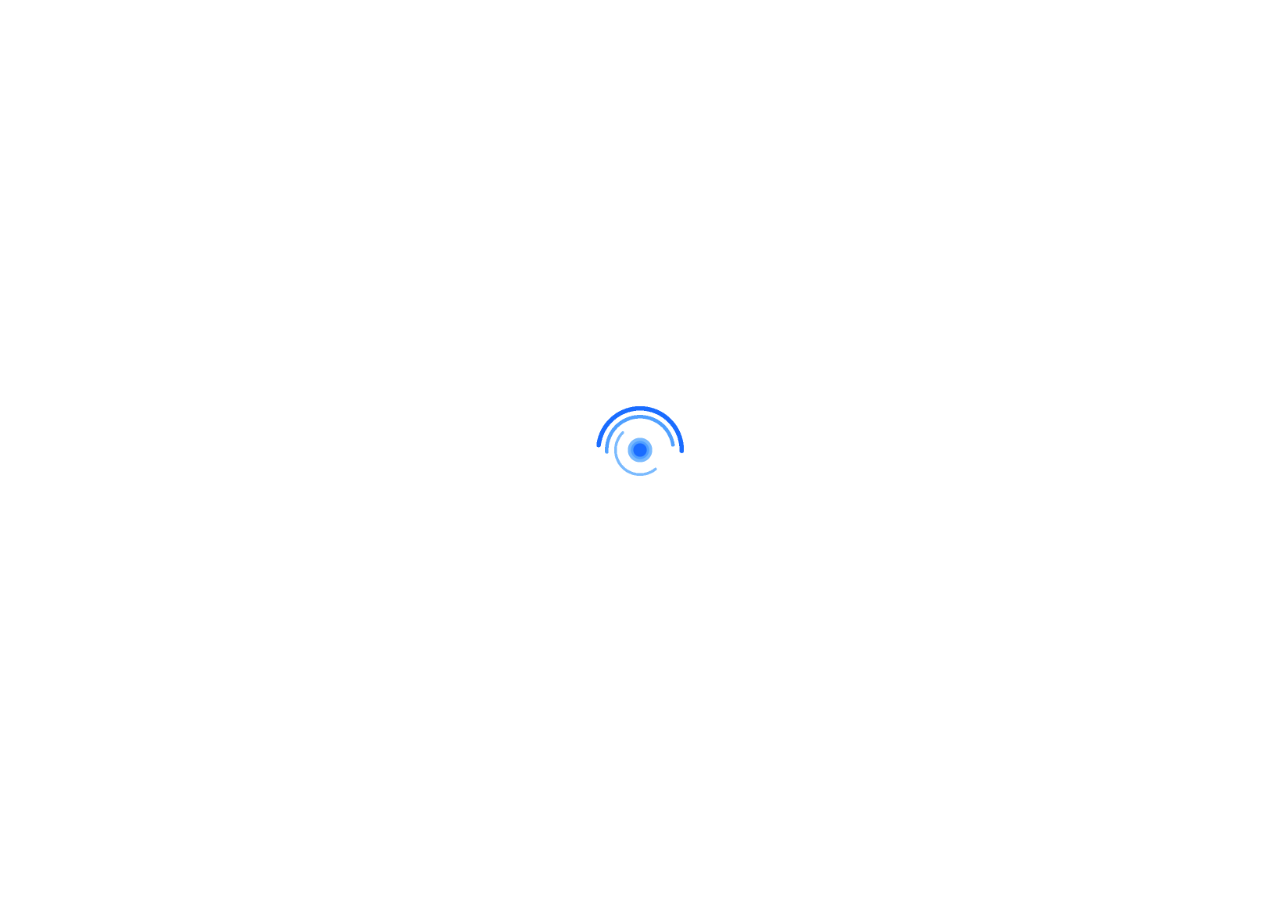
==== index.html @ dd83744b "Update index.html" ====
<!DOCTYPE html>
<html lang="id">
<head>
    <meta charset="UTF-8">
    <meta name="viewport" content="width=device-width, initial-scale=1.0">
    <title>Hitung Harga Permohonan Listrik</title>
    <link rel="stylesheet" href="https://stackpath.bootstrapcdn.com/bootstrap/4.5.2/css/bootstrap.min.css">
    <link rel="stylesheet" href="https://cdnjs.cloudflare.com/ajax/libs/font-awesome/6.0.0-beta3/css/all.min.css">
    <link href="https://fonts.googleapis.com/css2?family=Montserrat:wght@400;700&display=swap" rel="stylesheet">
    <link rel="stylesheet" href="style/style.css">
</head>
<body>
    <div class="container-fluid">
        <div class="dropdown position-absolute top-0 end-0 p-3">
            <button class="btn btn-primary dropdown-toggle" type="button" id="dropdownMenuButton" data-bs-toggle="dropdown" aria-expanded="false">
                Menu
            </button>
            <ul class="dropdown-menu" aria-labelledby="dropdownMenuButton">
                <li><a class="dropdown-item" href="#">Home</a></li>
                <li><a class="dropdown-item" href="aboutus.html">About Us</a></li>
            </ul>
        </div>
    </div>      
<div class="position-fixed" style="top: -80px; left: 0; margin: 0;  width: 0; z-index: 0;">
    <img src="logo/logo1.png" alt="Logo" style="width: 300px; display: block; margin: 0;  border: none;">
</div>
    <div class="container d-flex justify-content-center align-items-center" style="flex-grow: 1;">
        <div class="card p-4 shadow-lg" style="width: 100%; max-width: 600px;">
            <h2 class="card-title text-center">Hitung Harga Permohonan Listrik</h2>
            <!-- Tombol untuk Pasang Baru dan Perubahan Daya -->
            <div class="card mb-3">
            <div class="card-body text-center">
    <h5 class="card-title">Pilih Jenis Permohonan</h5>
    <div class="d-flex justify-content-center mb-3">
        <button type="button" class="btn btn-primary" data-toggle="modal" data-target="#modalPasangBaru">
            <i class="fas fa-plug"></i> Pasang Baru
        </button>
    </div>
    <div class="d-flex justify-content-center">
        <button type="button" class="btn btn-secondary" data-toggle="modal" data-target="#modalPerubahanDaya">
            <i class="fas fa-bolt"></i> Perubahan Daya
        </button>
    </div>
</div>
            </div>
        </div>
    </div>
    <!-- Modal Pasang Baru -->
    <div class="modal fade" id="modalPasangBaru" tabindex="-1" role="dialog" aria-labelledby="modalPasangBaruLabel" aria-hidden="true">
        <div class="modal-dialog" role="document">
            <div class="modal-content">
                <div class="modal-header">
                    <h5 class="modal-title" id="modalPasangBaruLabel">Pasang Baru</h5>
                    <button type="button" class="close" data-dismiss="modal" aria-label="Close">
                        <span aria-hidden="true">&times;</span>
                    </button>
                </div>
                <div class="modal-body">
                    <form id="formPasangBaru">
                        <div class="form-group">
                            <label for="dayaPasangBaru">Daya (VA):</label>
                            <select name="daya" id="dayaPasangBaru" class="form-control" required>
                                <option value="">Pilih Daya</option>
                                <option value="450">450 VA</option>
                                <option value="900">900 VA</option>
                                <option value="1300">1.300 VA</option>
                                <option value="2200">2.200 VA</option>
                                <option value="3500">3.500 VA</option>
                                <option value="4400">4.400 VA</option>
                                <option value="5500">5.500 VA</option>
                                <option value="6600">6.600 VA</option>
                                <option value="7700">7.700 VA</option>
                                <option value="10600">10.600 VA</option>
                                <option value="11000">11.000 VA</option>
                                <option value="13200">13.200 VA</option>
                                <option value="16500">16.500 VA</option>
                                <option value="23000">23.000 VA</option>
                                <option value="33000">33.000 VA</option>
                                <option value="41500">41.500 VA</option>
                            </select>
                        </div>
                        <div class="form-group">
                            <label for="jenisPembayaranPasangBaru">Jenis Pembayaran:</label>
                            <select name="jenis_pembayaran" id="jenisPembayaranPasangBaru" class="form-control" onchange="toggleTokenPasangBaru()" required>
                                <option value="">Pilih Jenis Pembayaran</option>
                                <option value="prabayar">Prabayar</option>
                                <option value="pasca_bayar">Pasca Bayar</option>
                            </select>
                        </div>
                        <div id="tokenPasangBaruDiv" style="display: none;">
                            <div class="form-group">
                                <label for="tokenPasangBaru">Token:</label>
                                <select name="token" id="tokenPasangBaru" class="form-control">
                                    <option value="">Pilih Token</option>
                                    <option value="5000">Rp 5.000</option>
                                    <option value="20000">Rp 20.000</option>
                                    <option value="40000">Rp 40.000</option>
                                    <option value="50000">Rp 50.000</option>
                                    <option value="100000">Rp 100.000</option>
                                    <option value="200000">Rp 200.000</option>
                                    <option value="500000">Rp 500.000</option>
                                    <option value="1000000">Rp 1.000.000</option>
                                </select>
                            </div>
                        </div>
                        <button type="button" class="btn btn-primary btn-block mt-4" onclick="hitungPasangBaru()">Hitung Harga</button>
                    </form>
                    <div id="resultPasangBaru" class="mt-4"></div>
                </div>
            </div>
        </div>
    </div>

    <!-- Modal Perubahan Daya -->
    <div class="modal fade" id="modalPerubahanDaya" tabindex="-1" role="dialog" aria-labelledby="modalPerubahanDayaLabel" aria-hidden="true">
        <div class="modal-dialog" role="document">
            <div class="modal-content">
                <div class="modal-header">
                    <h5 class="modal-title" id="modalPerubahanDayaLabel">Perubahan Daya</h5>
                    <button type="button" class="close" data-dismiss="modal" aria-label="Close">
                        <span aria-hidden="true">&times;</span>
                    </button>
                </div>
                <div class="modal-body">
                    <form id="formPerubahanDaya">
                        <div class="form-group">
                            <label for="dayaLama">Daya Lama (VA):</label>
                            <select name="daya_lama" id="dayaLama" class="form-control">
                                <option value="">Pilih Daya Lama</option>
                                <option value="450">450 VA</option>
                                <option value="900">900 VA</option>
                                <option value="1300">1.300 VA</option>
                                <option value="2200">2.200 VA</option>
                                <option value="3500">3.500 VA</option>
                                <option value="4400">4.400 VA</option>
                                <option value="5500">5.500 VA</option>
                                <option value="6600">6.600 VA</option>
                                <option value="7700">7.700 VA</option>
                                <option value="10600">10.600 VA</option>
                                <option value="11000">11.000 VA</option>
                                <option value="13200">13.200 VA</option>
                                <option value="16500">16.500 VA</option>
                                <option value="23000">23.000 VA</option>
                                <option value="33000">33.000 VA</option>
                                <option value="41500">41.500 VA</option>
                            </select>
                        </div>
                        <div class="form-group">
                            <label for="dayaBaru">Daya Baru (VA):</label>
                            <select name="daya_baru" id="dayaBaru" class="form-control">
                                <option value="">Pilih Daya Baru</option>
                                <option value="450">450 VA</option>
                                <option value="900">900 VA</option>
                                <option value="1300">1.300 VA</option>
                                <option value="2200">2.200 VA</option>
                                <option value="3500">3.500 VA</option>
                                <option value="4400">4.400 VA</option>
                                <option value="5500">5.500 VA</option>
                                <option value="6600">6.600 VA</option>
                                <option value="7700">7.700 VA</option>
                                <option value="10600">10.600 VA</option>
                                <option value="11000">11.000 VA</option>
                                <option value="13200">13.200 VA</option>
                                <option value="16500">16.500 VA</option>
                                <option value="23000">23.000 VA</option>
                                <option value="33000">33.000 VA</option>
                                <option value="41500">41.500 VA</option>
                            </select>
                        </div>
                        <div class="form-group">
                            <label for="jenisPembayaranPerubahanDaya">Jenis Pembayaran:</label>
                            <select name="jenis_pembayaran" id="jenisPembayaranPerubahanDaya" class="form-control" onchange="toggleTokenPerubahanDaya()" required>
                                <option value="">Pilih Jenis Pembayaran</option>
                                <option value="prabayar">Prabayar</option>
                                <option value="pasca_bayar">Pasca Bayar</option>
                            </select>
                        </div>
                        <div id="tokenPerubahanDayaDiv" style="display: none;">
                            <div class="form-group">
                                <label for="tokenPerubahanDaya">Token:</label>
                                <select name="token" id="tokenPerubahanDaya" class="form-control">
                                    <option value="">Pilih Token</option>
                                    <option value="5000">Rp 5.000</option>
                                    <option value="20000">Rp 20.000</option>
                                    <option value="40000">Rp 40.000</option>
                                    <option value="50000">Rp 50.000</option>
                                    <option value="100000">Rp 100.000</option>
                                    <option value="200000">Rp 200.000</option>
                                    <option value="500000">Rp 500.000</option>
                                    <option value="1000000">Rp 1.000.000</option>
                                </select>
                            </div>
                        </div>
                        <button type="button" class="btn btn-primary btn-block mt-4" onclick="hitungPerubahanDaya()">Hitung Harga</button>
                    </form>
                    <div id="resultPerubahanDaya" class="mt-4"></div>
                </div>
            </div>
        </div>
    </div>
    <div class="explanation mt-4 p-3 text-center">
        <p>Website ini dirancang untuk membantu Anda menghitung harga permohonan listrik baru atau perubahan daya. Gunakan tombol di atas untuk memilih jenis layanan yang Anda butuhkan, dan masukkan detail yang diperlukan untuk mendapatkan perkiraan biaya.</p>
    </div>    
    <footer class="bg-dark text-white mt-5 p-4">
        <div class="container">
            <div class="row">
                <div class="col-md-6 text-center text-md-left">
                    <p class="mb-0">© 2024 Hitung Harga Permohonan Listrik. Semua Hak Dilindungi.</p>
                </div>
                <div class="col-md-6 text-center text-md-right">
                    <a href="https://www.facebook.com/ghibran.adean" class="text-white mr-3">
                        <i class="fab fa-facebook-f"></i>
                    </a>
                    <a href="https://x.com/BangDean2710" class="text-white mr-3">
                        <img src="logo/x.png" alt="X Logo" style="width: 19px; height: 19px;">
                    </a>  
                    <a href="https://www.instagram.com/nandayulandaa/?hl=en" class="text-white mr-3">
                        <i class="fab fa-instagram"></i>
                    </a>
                </div>
            </div>
        </div>
    </footer>
    <div id="loading">
        <img src="img/loading.gif" alt="Loading...">
    </div>   
    <script src="scripts/scripts.js"></script>
    <script src="https://stackpath.bootstrapcdn.com/bootstrap/4.5.2/js/bootstrap.min.js"></script>
    <script src="https://cdn.jsdelivr.net/npm/@popperjs/core@2.11.6/dist/umd/popper.min.js"></script>
    <script src="https://cdn.jsdelivr.net/npm/bootstrap@5.3.0/dist/js/bootstrap.min.js"></script>
</body>
</html>
---- style/style.css ----
body {
    background-image: url('../img/bg1.png');
    background-size: cover;
    background-repeat: no-repeat;
    margin-top: 100px;
    font-family: 'Montserrat', sans-serif;
}

.card {
    background: rgba(255, 255, 255, 0.8);
    border: none;
    border-radius: 15px;
    margin-top: 20px;
}

.form-group { 
    margin-bottom: 1rem; 
}

#total-harga { 
    margin-top: 1rem; 
}

.modal-dialog {
    display: flex;
    align-items: center;
    min-height: calc(100% - 1rem);
    margin: 1.75rem auto;
}

@media (max-width: 767.98px) {
    body {
        background-image: url('img/bg1.png');
        background-size: 500%; /* Atur ukuran background untuk layar kecil */
        background-repeat: no-repeat;
        background-position: center top;
    }
}

.explanation {
    background-color: rgba(255, 255, 255, 0.8); /* Latar belakang putih dengan sedikit transparansi */
    border-radius: 10px; /* Sudut yang melengkung */
    font-size: 14px; /* Ukuran font yang nyaman dibaca */
    color: #333; /* Warna teks */
    padding: 15px; /* Ruang di dalam kotak */
    box-shadow: 0 4px 8px rgba(0, 0, 0, 0.1); /* Efek bayangan pada kotak */
    max-width: 600px; /* Batas lebar penjelasan */
    margin: 0 auto; /* Agar berada di tengah */
}

.dropdown {
    position: fixed;
    top: 20px; /* Jarak dari atas */
    right: 20px; /* Jarak dari kanan */
}

#loading {
    display: flex; /* Menampilkan loading */
    position: fixed;
    top: 0;
    left: 0;
    width: 100%;
    height: 100%;
    background-color: rgba(255, 255, 255, 1); /* Latar belakang putih penuh */
    z-index: 9999; /* Pastikan loading berada di atas konten lainnya */
    align-items: center;
    justify-content: center;
    transition: opacity 0.5s ease-out; /* Transisi untuk efek fade-out */
}

/* Efek transisi saat loading selesai */
body.loaded #loading {
    opacity: 0; /* Membuat loading menjadi transparan */
}

#loading img {
    width: 100px; /* Atur ukuran loading sesuai kebutuhan */
    height: auto;
}
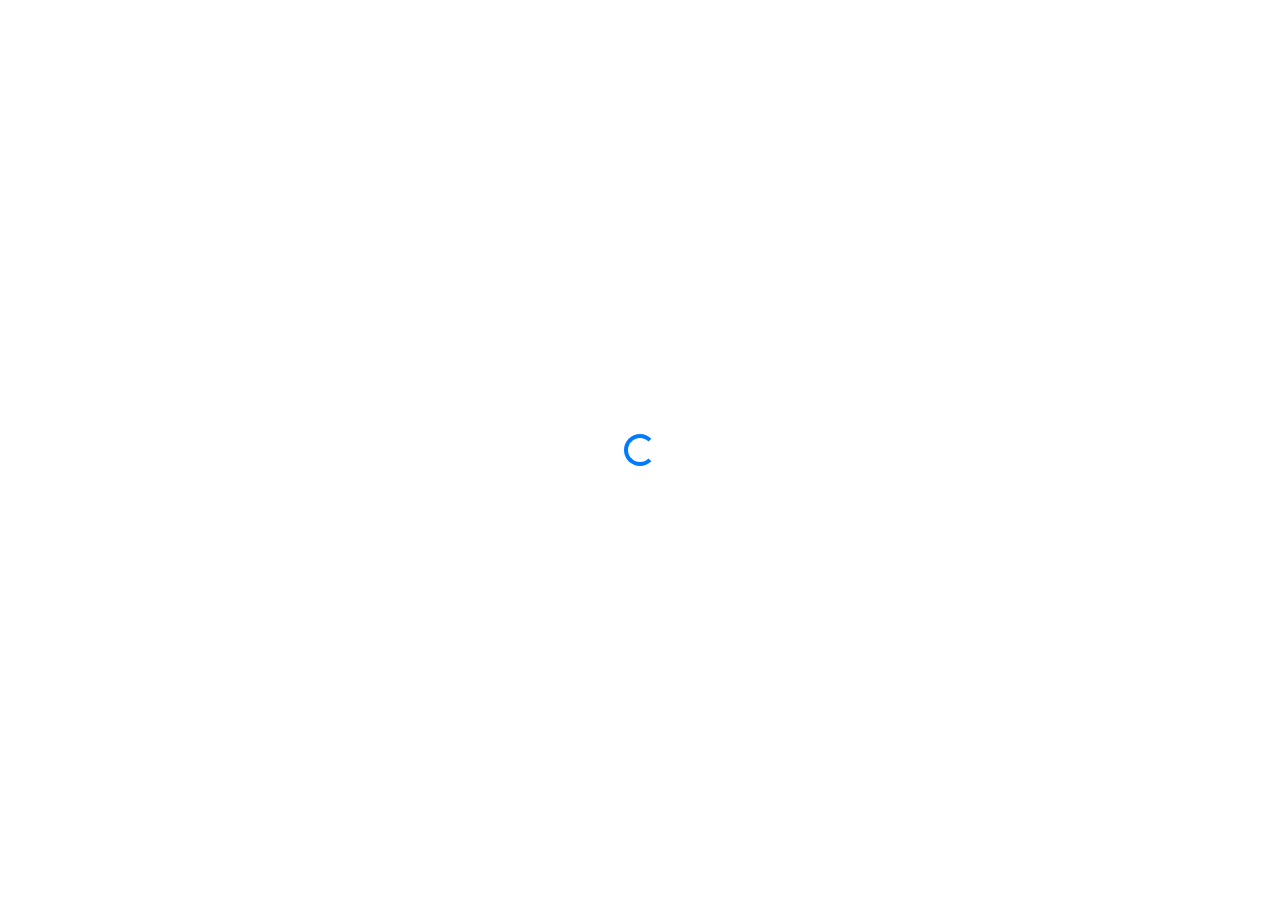
==== commit 169d6af5: "Update index.html" ====
--- a/index.html
+++ b/index.html
@@ -12,7 +12,7 @@
 <body>
     <div class="container-fluid">
         <div class="dropdown position-absolute top-0 end-0 p-3">
-            <button class="btn btn-primary dropdown-toggle" type="button" id="dropdownMenuButton" data-bs-toggle="dropdown" aria-expanded="false">
+            <button class="btn btn-primary dropdown-toggle" type="button" id="dropdownMenuButton" data-toggle="dropdown" aria-expanded="false">
                 Menu
             </button>
             <ul class="dropdown-menu" aria-labelledby="dropdownMenuButton">
@@ -20,187 +20,193 @@
                 <li><a class="dropdown-item" href="aboutus.html">About Us</a></li>
             </ul>
         </div>
-    </div>      
-<div class="position-fixed" style="top: -80px; left: 0; margin: 0;  width: 0; z-index: 0;">
-    <img src="logo/logo1.png" alt="Logo" style="width: 300px; display: block; margin: 0;  border: none;">
-</div>
-    <div class="container d-flex justify-content-center align-items-center" style="flex-grow: 1;">
-        <div class="card p-4 shadow-lg" style="width: 100%; max-width: 600px;">
-            <h2 class="card-title text-center">Hitung Harga Permohonan Listrik</h2>
-            <!-- Tombol untuk Pasang Baru dan Perubahan Daya -->
-            <div class="card mb-3">
-            <div class="card-body text-center">
-    <h5 class="card-title">Pilih Jenis Permohonan</h5>
-    <div class="d-flex justify-content-center mb-3">
-        <button type="button" class="btn btn-primary" data-toggle="modal" data-target="#modalPasangBaru">
-            <i class="fas fa-plug"></i> Pasang Baru
-        </button>
     </div>
-    <div class="d-flex justify-content-center">
-        <button type="button" class="btn btn-secondary" data-toggle="modal" data-target="#modalPerubahanDaya">
-            <i class="fas fa-bolt"></i> Perubahan Daya
-        </button>
+    <div class="position-fixed" style="top: -80px; left: 0; margin: 0;  width: 0; z-index: 0;">
+        <img src="logo/logo1.png" alt="Logo" style="width: 300px; display: block; margin: 0;  border: none;">
     </div>
-</div>
-            </div>
+        <div class="container d-flex justify-content-center align-items-center" style="flex-grow: 1;">
+            <div class="card p-4 shadow-lg" style="width: 100%; max-width: 600px;">
+                <h2 class="card-title text-center">Hitung Harga Permohonan Listrik</h2>
+    
+                <!-- Tombol untuk Pasang Baru dan Perubahan Daya -->
+                <div class="card mb-3">
+                <div class="card-body text-center">
+        <h5 class="card-title">Pilih Jenis Permohonan</h5>
+        <div class="d-flex justify-content-center mb-3">
+            <button type="button" class="btn btn-primary" data-toggle="modal" data-target="#modalPasangBaru">
+                <i class="fas fa-plug"></i> Pasang Baru
+            </button>
+        </div>
+        <div class="d-flex justify-content-center">
+            <button type="button" class="btn btn-secondary" data-toggle="modal" data-target="#modalPerubahanDaya">
+                <i class="fas fa-bolt"></i> Perubahan Daya
+            </button>
         </div>
     </div>
-    <!-- Modal Pasang Baru -->
-    <div class="modal fade" id="modalPasangBaru" tabindex="-1" role="dialog" aria-labelledby="modalPasangBaruLabel" aria-hidden="true">
-        <div class="modal-dialog" role="document">
-            <div class="modal-content">
-                <div class="modal-header">
-                    <h5 class="modal-title" id="modalPasangBaruLabel">Pasang Baru</h5>
-                    <button type="button" class="close" data-dismiss="modal" aria-label="Close">
-                        <span aria-hidden="true">&times;</span>
-                    </button>
-                </div>
-                <div class="modal-body">
-                    <form id="formPasangBaru">
-                        <div class="form-group">
-                            <label for="dayaPasangBaru">Daya (VA):</label>
-                            <select name="daya" id="dayaPasangBaru" class="form-control" required>
-                                <option value="">Pilih Daya</option>
-                                <option value="450">450 VA</option>
-                                <option value="900">900 VA</option>
-                                <option value="1300">1.300 VA</option>
-                                <option value="2200">2.200 VA</option>
-                                <option value="3500">3.500 VA</option>
-                                <option value="4400">4.400 VA</option>
-                                <option value="5500">5.500 VA</option>
-                                <option value="6600">6.600 VA</option>
-                                <option value="7700">7.700 VA</option>
-                                <option value="10600">10.600 VA</option>
-                                <option value="11000">11.000 VA</option>
-                                <option value="13200">13.200 VA</option>
-                                <option value="16500">16.500 VA</option>
-                                <option value="23000">23.000 VA</option>
-                                <option value="33000">33.000 VA</option>
-                                <option value="41500">41.500 VA</option>
-                            </select>
-                        </div>
-                        <div class="form-group">
-                            <label for="jenisPembayaranPasangBaru">Jenis Pembayaran:</label>
-                            <select name="jenis_pembayaran" id="jenisPembayaranPasangBaru" class="form-control" onchange="toggleTokenPasangBaru()" required>
-                                <option value="">Pilih Jenis Pembayaran</option>
-                                <option value="prabayar">Prabayar</option>
-                                <option value="pasca_bayar">Pasca Bayar</option>
-                            </select>
-                        </div>
-                        <div id="tokenPasangBaruDiv" style="display: none;">
-                            <div class="form-group">
-                                <label for="tokenPasangBaru">Token:</label>
-                                <select name="token" id="tokenPasangBaru" class="form-control">
-                                    <option value="">Pilih Token</option>
-                                    <option value="5000">Rp 5.000</option>
-                                    <option value="20000">Rp 20.000</option>
-                                    <option value="40000">Rp 40.000</option>
-                                    <option value="50000">Rp 50.000</option>
-                                    <option value="100000">Rp 100.000</option>
-                                    <option value="200000">Rp 200.000</option>
-                                    <option value="500000">Rp 500.000</option>
-                                    <option value="1000000">Rp 1.000.000</option>
-                                </select>
-                            </div>
-                        </div>
-                        <button type="button" class="btn btn-primary btn-block mt-4" onclick="hitungPasangBaru()">Hitung Harga</button>
-                    </form>
-                    <div id="resultPasangBaru" class="mt-4"></div>
-                </div>
-            </div>
-        </div>
-    </div>
+                </div>
+            </div>
+        </div>
+    
+        <!-- Modal Pasang Baru -->
+        <div class="modal fade" id="modalPasangBaru" tabindex="-1" role="dialog" aria-labelledby="modalPasangBaruLabel" aria-hidden="true">
+            <div class="modal-dialog" role="document">
+                <div class="modal-content">
+                    <div class="modal-header">
+                        <h5 class="modal-title" id="modalPasangBaruLabel">Pasang Baru</h5>
+                        <button type="button" class="close" data-dismiss="modal" aria-label="Close">
+                            <span aria-hidden="true">&times;</span>
+                        </button>
+                    </div>
+                    <div class="modal-body">
+                        <form id="formPasangBaru">
+                            <div class="form-group">
+                                <label for="dayaPasangBaru">Daya (VA):</label>
+                                <select name="daya" id="dayaPasangBaru" class="form-control" required>
+                                    <option value="">Pilih Daya</option>
+                                    <option value="450">450 VA</option>
+                                    <option value="900">900 VA</option>
+                                    <option value="1300">1.300 VA</option>
+                                    <option value="2200">2.200 VA</option>
+                                    <option value="3500">3.500 VA</option>
+                                    <option value="4400">4.400 VA</option>
+                                    <option value="5500">5.500 VA</option>
+                                    <option value="6600">6.600 VA</option>
+                                    <option value="7700">7.700 VA</option>
+                                    <option value="10600">10.600 VA</option>
+                                    <option value="11000">11.000 VA</option>
+                                    <option value="13200">13.200 VA</option>
+                                    <option value="16500">16.500 VA</option>
+                                    <option value="23000">23.000 VA</option>
+                                    <option value="33000">33.000 VA</option>
+                                    <option value="41500">41.500 VA</option>
+                                </select>
+                            </div>
+                            <div class="form-group">
+                                <label for="jenisPembayaranPasangBaru">Jenis Pembayaran:</label>
+                                <select name="jenis_pembayaran" id="jenisPembayaranPasangBaru" class="form-control" onchange="toggleTokenPasangBaru()" required>
+                                    <option value="">Pilih Jenis Pembayaran</option>
+                                    <option value="prabayar">Prabayar</option>
+                                    <option value="pasca_bayar">Pasca Bayar</option>
+                                </select>
+                            </div>
+                            <div id="tokenPasangBaruDiv" style="display: none;">
+                                <div class="form-group">
+                                    <label for="tokenPasangBaru">Token:</label>
+                                    <select name="token" id="tokenPasangBaru" class="form-control">
+                                        <option value="">Pilih Token</option>
+                                        <option value="5000">Rp 5.000</option>
+                                        <option value="20000">Rp 20.000</option>
+                                        <option value="40000">Rp 40.000</option>
+                                        <option value="50000">Rp 50.000</option>
+                                        <option value="100000">Rp 100.000</option>
+                                        <option value="200000">Rp 200.000</option>
+                                        <option value="500000">Rp 500.000</option>
+                                        <option value="1000000">Rp 1.000.000</option>
+                                    </select>
+                                </div>
+                            </div>
+                            <button type="button" class="btn btn-primary btn-block mt-4" onclick="hitungPasangBaru()">Hitung Harga</button>
+                        </form>
+                        <div id="resultPasangBaru" class="mt-4"></div>
+                    </div>
+                </div>
+            </div>
+        </div>
+    
+        <!-- Modal Perubahan Daya -->
+        <div class="modal fade" id="modalPerubahanDaya" tabindex="-1" role="dialog" aria-labelledby="modalPerubahanDayaLabel" aria-hidden="true">
+            <div class="modal-dialog" role="document">
+                <div class="modal-content">
+                    <div class="modal-header">
+                        <h5 class="modal-title" id="modalPerubahanDayaLabel">Perubahan Daya</h5>
+                        <button type="button" class="close" data-dismiss="modal" aria-label="Close">
+                            <span aria-hidden="true">&times;</span>
+                        </button>
+                    </div>
+                    <div class="modal-body">
+                        <form id="formPerubahanDaya">
+                            <div class="form-group">
+                                <label for="dayaLama">Daya Lama (VA):</label>
+                                <select name="daya_lama" id="dayaLama" class="form-control">
+                                    <option value="">Pilih Daya Lama</option>
+                                    <option value="450">450 VA</option>
+                                    <option value="900">900 VA</option>
+                                    <option value="1300">1.300 VA</option>
+                                    <option value="2200">2.200 VA</option>
+                                    <option value="3500">3.500 VA</option>
+                                    <option value="4400">4.400 VA</option>
+                                    <option value="5500">5.500 VA</option>
+                                    <option value="6600">6.600 VA</option>
+                                    <option value="7700">7.700 VA</option>
+                                    <option value="10600">10.600 VA</option>
+                                    <option value="11000">11.000 VA</option>
+                                    <option value="13200">13.200 VA</option>
+                                    <option value="16500">16.500 VA</option>
+                                    <option value="23000">23.000 VA</option>
+                                    <option value="33000">33.000 VA</option>
+                                    <option value="41500">41.500 VA</option>
+                                </select>
+                            </div>
+                            <div class="form-group">
+                                <label for="dayaBaru">Daya Baru (VA):</label>
+                                <select name="daya_baru" id="dayaBaru" class="form-control">
+                                    <option value="">Pilih Daya Baru</option>
+                                    <option value="450">450 VA</option>
+                                    <option value="900">900 VA</option>
+                                    <option value="1300">1.300 VA</option>
+                                    <option value="2200">2.200 VA</option>
+                                    <option value="3500">3.500 VA</option>
+                                    <option value="4400">4.400 VA</option>
+                                    <option value="5500">5.500 VA</option>
+                                    <option value="6600">6.600 VA</option>
+                                    <option value="7700">7.700 VA</option>
+                                    <option value="10600">10.600 VA</option>
+                                    <option value="11000">11.000 VA</option>
+                                    <option value="13200">13.200 VA</option>
+                                    <option value="16500">16.500 VA</option>
+                                    <option value="23000">23.000 VA</option>
+                                    <option value="33000">33.000 VA</option>
+                                    <option value="41500">41.500 VA</option>
+                                </select>
+                            </div>
+                            <div class="form-group">
+                                <label for="jenisPembayaranPerubahanDaya">Jenis Pembayaran:</label>
+                                <select name="jenis_pembayaran" id="jenisPembayaranPerubahanDaya" class="form-control" onchange="toggleTokenPerubahanDaya()" required>
+                                    <option value="">Pilih Jenis Pembayaran</option>
+                                    <option value="prabayar">Prabayar</option>
+                                    <option value="pasca_bayar">Pasca Bayar</option>
+                                </select>
+                            </div>
+                            <div id="tokenPerubahanDayaDiv" style="display: none;">
+                                <div class="form-group">
+                                    <label for="tokenPerubahanDaya">Token:</label>
+                                    <select name="token" id="tokenPerubahanDaya" class="form-control">
+                                        <option value="">Pilih Token</option>
+                                        <option value="5000">Rp 5.000</option>
+                                        <option value="20000">Rp 20.000</option>
+                                        <option value="40000">Rp 40.000</option>
+                                        <option value="50000">Rp 50.000</option>
+                                        <option value="100000">Rp 100.000</option>
+                                        <option value="200000">Rp 200.000</option>
+                                        <option value="500000">Rp 500.000</option>
+                                        <option value="1000000">Rp 1.000.000</option>
+                                    </select>
+                                </div>
+                            </div>
+                            <div id="errorPerubahanDaya" class="text-danger" style="display: none;"></div>
+                        <button type="button" class="btn btn-primary btn-block mt-4" onclick="hitungPerubahanDaya()">Hitung Harga</button>
+                        </form>
+                        <div id="resultPerubahanDaya" class="mt-4"></div>
+                    </div>
+                </div>
+            </div>
+        </div>
+    
 
-    <!-- Modal Perubahan Daya -->
-    <div class="modal fade" id="modalPerubahanDaya" tabindex="-1" role="dialog" aria-labelledby="modalPerubahanDayaLabel" aria-hidden="true">
-        <div class="modal-dialog" role="document">
-            <div class="modal-content">
-                <div class="modal-header">
-                    <h5 class="modal-title" id="modalPerubahanDayaLabel">Perubahan Daya</h5>
-                    <button type="button" class="close" data-dismiss="modal" aria-label="Close">
-                        <span aria-hidden="true">&times;</span>
-                    </button>
-                </div>
-                <div class="modal-body">
-                    <form id="formPerubahanDaya">
-                        <div class="form-group">
-                            <label for="dayaLama">Daya Lama (VA):</label>
-                            <select name="daya_lama" id="dayaLama" class="form-control">
-                                <option value="">Pilih Daya Lama</option>
-                                <option value="450">450 VA</option>
-                                <option value="900">900 VA</option>
-                                <option value="1300">1.300 VA</option>
-                                <option value="2200">2.200 VA</option>
-                                <option value="3500">3.500 VA</option>
-                                <option value="4400">4.400 VA</option>
-                                <option value="5500">5.500 VA</option>
-                                <option value="6600">6.600 VA</option>
-                                <option value="7700">7.700 VA</option>
-                                <option value="10600">10.600 VA</option>
-                                <option value="11000">11.000 VA</option>
-                                <option value="13200">13.200 VA</option>
-                                <option value="16500">16.500 VA</option>
-                                <option value="23000">23.000 VA</option>
-                                <option value="33000">33.000 VA</option>
-                                <option value="41500">41.500 VA</option>
-                            </select>
-                        </div>
-                        <div class="form-group">
-                            <label for="dayaBaru">Daya Baru (VA):</label>
-                            <select name="daya_baru" id="dayaBaru" class="form-control">
-                                <option value="">Pilih Daya Baru</option>
-                                <option value="450">450 VA</option>
-                                <option value="900">900 VA</option>
-                                <option value="1300">1.300 VA</option>
-                                <option value="2200">2.200 VA</option>
-                                <option value="3500">3.500 VA</option>
-                                <option value="4400">4.400 VA</option>
-                                <option value="5500">5.500 VA</option>
-                                <option value="6600">6.600 VA</option>
-                                <option value="7700">7.700 VA</option>
-                                <option value="10600">10.600 VA</option>
-                                <option value="11000">11.000 VA</option>
-                                <option value="13200">13.200 VA</option>
-                                <option value="16500">16.500 VA</option>
-                                <option value="23000">23.000 VA</option>
-                                <option value="33000">33.000 VA</option>
-                                <option value="41500">41.500 VA</option>
-                            </select>
-                        </div>
-                        <div class="form-group">
-                            <label for="jenisPembayaranPerubahanDaya">Jenis Pembayaran:</label>
-                            <select name="jenis_pembayaran" id="jenisPembayaranPerubahanDaya" class="form-control" onchange="toggleTokenPerubahanDaya()" required>
-                                <option value="">Pilih Jenis Pembayaran</option>
-                                <option value="prabayar">Prabayar</option>
-                                <option value="pasca_bayar">Pasca Bayar</option>
-                            </select>
-                        </div>
-                        <div id="tokenPerubahanDayaDiv" style="display: none;">
-                            <div class="form-group">
-                                <label for="tokenPerubahanDaya">Token:</label>
-                                <select name="token" id="tokenPerubahanDaya" class="form-control">
-                                    <option value="">Pilih Token</option>
-                                    <option value="5000">Rp 5.000</option>
-                                    <option value="20000">Rp 20.000</option>
-                                    <option value="40000">Rp 40.000</option>
-                                    <option value="50000">Rp 50.000</option>
-                                    <option value="100000">Rp 100.000</option>
-                                    <option value="200000">Rp 200.000</option>
-                                    <option value="500000">Rp 500.000</option>
-                                    <option value="1000000">Rp 1.000.000</option>
-                                </select>
-                            </div>
-                        </div>
-                        <button type="button" class="btn btn-primary btn-block mt-4" onclick="hitungPerubahanDaya()">Hitung Harga</button>
-                    </form>
-                    <div id="resultPerubahanDaya" class="mt-4"></div>
-                </div>
-            </div>
-        </div>
-    </div>
     <div class="explanation mt-4 p-3 text-center">
         <p>Website ini dirancang untuk membantu Anda menghitung harga permohonan listrik baru atau perubahan daya. Gunakan tombol di atas untuk memilih jenis layanan yang Anda butuhkan, dan masukkan detail yang diperlukan untuk mendapatkan perkiraan biaya.</p>
     </div>    
+
     <footer class="bg-dark text-white mt-5 p-4">
         <div class="container">
             <div class="row">
@@ -213,7 +219,7 @@
                     </a>
                     <a href="https://x.com/BangDean2710" class="text-white mr-3">
                         <img src="logo/x.png" alt="X Logo" style="width: 19px; height: 19px;">
-                    </a>  
+                    </a>                                        
                     <a href="https://www.instagram.com/nandayulandaa/?hl=en" class="text-white mr-3">
                         <i class="fab fa-instagram"></i>
                     </a>
@@ -222,11 +228,14 @@
         </div>
     </footer>
     <div id="loading">
-        <img src="img/loading.gif" alt="Loading...">
+        <div class="spinner-border text-primary" role="status">
+            <span class="visually-hidden"></span>
+        </div>
     </div>   
+
+    <script src="https://code.jquery.com/jquery-3.5.1.slim.min.js"></script>
+    <script src="https://cdn.jsdelivr.net/npm/popper.js@1.16.1/dist/umd/popper.min.js"></script>
+    <script src="https://stackpath.bootstrapcdn.com/bootstrap/4.5.2/js/bootstrap.min.js"></script>    
     <script src="scripts/scripts.js"></script>
-    <script src="https://stackpath.bootstrapcdn.com/bootstrap/4.5.2/js/bootstrap.min.js"></script>
-    <script src="https://cdn.jsdelivr.net/npm/@popperjs/core@2.11.6/dist/umd/popper.min.js"></script>
-    <script src="https://cdn.jsdelivr.net/npm/bootstrap@5.3.0/dist/js/bootstrap.min.js"></script>
 </body>
 </html>
--- a/style/style.css
+++ b/style/style.css
@@ -1,5 +1,5 @@
 body {
-    background-image: url('../img/bg1.png');
+    background-image: url('../bg1.png');
     background-size: cover;
     background-repeat: no-repeat;
     margin-top: 100px;
@@ -30,7 +30,7 @@
 
 @media (max-width: 767.98px) {
     body {
-        background-image: url('img/bg1.png');
+        background-image: url('../img/bg1.png');
         background-size: 500%; /* Atur ukuran background untuk layar kecil */
         background-repeat: no-repeat;
         background-position: center top;
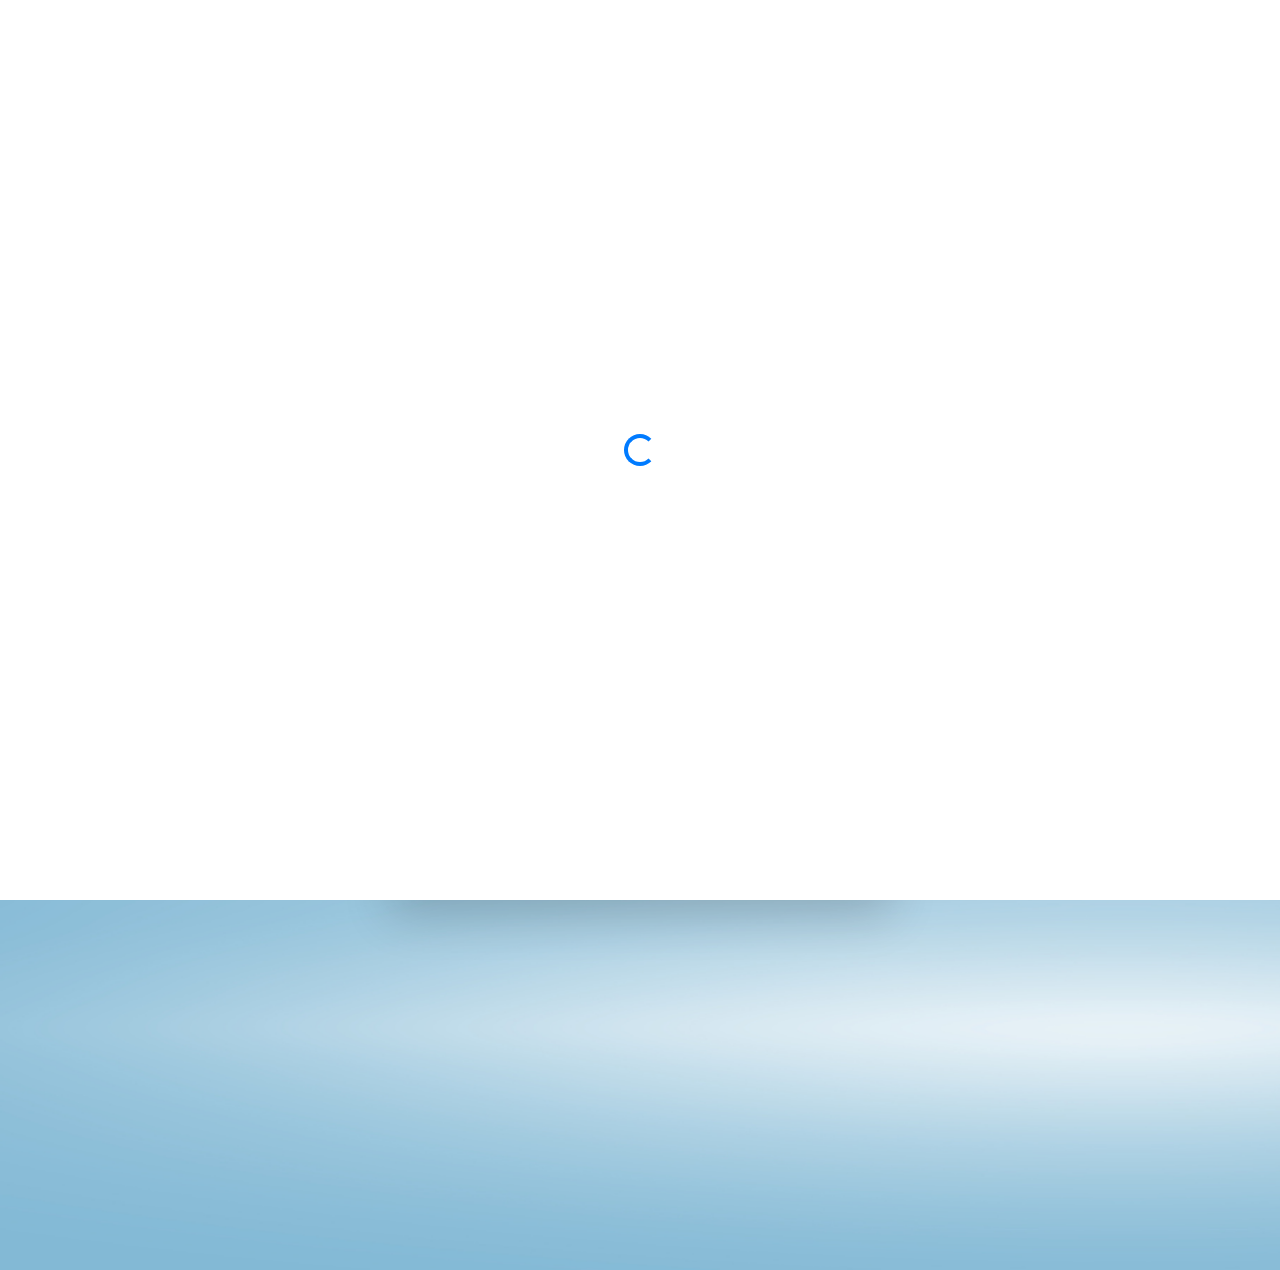
==== commit abb54f97: "Add files via upload" ====
--- a/index.html
+++ b/index.html
@@ -3,49 +3,92 @@
 <head>
     <meta charset="UTF-8">
     <meta name="viewport" content="width=device-width, initial-scale=1.0">
-    <title>Hitung Harga Permohonan Listrik</title>
-    <link rel="stylesheet" href="https://stackpath.bootstrapcdn.com/bootstrap/4.5.2/css/bootstrap.min.css">
+    <title>Listrik Analyzer</title>
     <link rel="stylesheet" href="https://cdnjs.cloudflare.com/ajax/libs/font-awesome/6.0.0-beta3/css/all.min.css">
     <link href="https://fonts.googleapis.com/css2?family=Montserrat:wght@400;700&display=swap" rel="stylesheet">
+    <link href="https://stackpath.bootstrapcdn.com/bootstrap/4.3.1/css/bootstrap.min.css" rel="stylesheet">
     <link rel="stylesheet" href="style/style.css">
 </head>
 <body>
-    <div class="container-fluid">
-        <div class="dropdown position-absolute top-0 end-0 p-3">
-            <button class="btn btn-primary dropdown-toggle" type="button" id="dropdownMenuButton" data-toggle="dropdown" aria-expanded="false">
-                Menu
-            </button>
-            <ul class="dropdown-menu" aria-labelledby="dropdownMenuButton">
-                <li><a class="dropdown-item" href="#">Home</a></li>
-                <li><a class="dropdown-item" href="aboutus.html">About Us</a></li>
-            </ul>
+
+    <header>
+        <!-- Navbar -->
+        <nav class="navbar navbar-expand-lg navbar-light bg-light fixed-top">
+            <div class="container-fluid">
+                <!-- Nama Brand -->
+                <a class="navbar-brand order-1 order-lg-0" href="#">
+                    Listrik Analyzer
+                </a>
+    
+                <!-- Toggler -->
+                <button class="navbar-toggler order-2" type="button" data-bs-toggle="collapse" data-bs-target="#navbarNav" aria-controls="navbarNav" aria-expanded="false" aria-label="Toggle navigation">
+                    <span class="navbar-toggler-icon"></span>
+                </button>
+    
+                <!-- Links -->
+                <div class="collapse navbar-collapse order-3 order-lg-1" id="navbarNav">
+                    <ul class="navbar-nav ms-auto">
+                        <li class="nav-item">
+                            <a class="nav-link active" aria-current="page" href="#">Home</a>
+                        </li>
+                        <li class="nav-item">
+                            <a class="nav-link" href="aboutus.html">About Us</a>
+                        </li>
+                    </ul>
+                </div>
+            </div>
+        </nav>
+    </header>
+    
+    <div class="container d-flex justify-content-center align-items-center" style="flex-grow: 1; height: 100vh; margin-top: 100px;">
+        <div class="card p-4 shadow-lg text-center" style="width: 100%; max-width: 500px; max-height: 200vh; overflow-y: auto;">
+            <!-- Logo di dalam Card -->
+            <div class="mb-4">
+                <img src="logo/logo2.png" alt="Logo" style="width: 60px;">
+            </div>
+            
+            <h2 class="card-title">Hitung Harga Permohonan Listrik</h2>
+
+            <!-- Tombol untuk Pasang Baru dan Perubahan Daya -->
+            <div class="card mb-3">
+                <div class="card-body text-center">
+                    <h5 class="card-title">Pilih Jenis Permohonan</h5>
+                    <div class="d-flex justify-content-center mb-3">
+                        <button type="button" class="btn btn-primary" data-bs-toggle="modal" data-bs-target="#modalPasangBaru">
+                            <i class="fas fa-plug"></i> Pasang Baru
+                        </button>
+                    </div>
+                    <div class="d-flex justify-content-center">
+                        <button type="button" class="btn btn-secondary" data-bs-toggle="modal" data-bs-target="#modalPerubahanDaya">
+                            <i class="fas fa-bolt"></i> Perubahan Daya
+                        </button>
+                    </div>
+                </div>
+                <div class="container mt-4 text-center">
+                    <p class="text-muted">Ini hanya simulasi. Untuk permohonan resmi, silakan unduh aplikasi PLN Mobile di Google Play Store atau Apple App Store.</p>
+                
+                    <!-- Logo Unduhan -->
+                    <div class="d-flex justify-content-center align-items-center">
+                        <div class="d-inline-block mx-2">
+                            <a href="https://play.google.com/store/apps/details?id=com.icon.pln123&hl=id" target="_blank">
+                                <img src="logo/gpandroid.png" alt="Download on Google Play" style="width: 120px;">
+                            </a>
+                        </div>
+                
+                        <div class="d-inline-block mx-2">
+                            <img src="logo/plnmobile.png" alt="Logo PLN" style="width: 70px;">
+                        </div>
+                
+                        <div class="d-inline-block mx-2">
+                            <a href="https://apps.apple.com/id/app/pln-mobile/id1234567890" target="_blank">
+                                <img src="logo/gpapple.png" alt="Download on the App Store" style="width: 95px; margin-right: 10px;">
+                            </a>
+                        </div>
+                    </div>
+                </div>                
+            </div>
         </div>
     </div>
-    <div class="position-fixed" style="top: -80px; left: 0; margin: 0;  width: 0; z-index: 0;">
-        <img src="logo/logo1.png" alt="Logo" style="width: 300px; display: block; margin: 0;  border: none;">
-    </div>
-        <div class="container d-flex justify-content-center align-items-center" style="flex-grow: 1;">
-            <div class="card p-4 shadow-lg" style="width: 100%; max-width: 600px;">
-                <h2 class="card-title text-center">Hitung Harga Permohonan Listrik</h2>
-    
-                <!-- Tombol untuk Pasang Baru dan Perubahan Daya -->
-                <div class="card mb-3">
-                <div class="card-body text-center">
-        <h5 class="card-title">Pilih Jenis Permohonan</h5>
-        <div class="d-flex justify-content-center mb-3">
-            <button type="button" class="btn btn-primary" data-toggle="modal" data-target="#modalPasangBaru">
-                <i class="fas fa-plug"></i> Pasang Baru
-            </button>
-        </div>
-        <div class="d-flex justify-content-center">
-            <button type="button" class="btn btn-secondary" data-toggle="modal" data-target="#modalPerubahanDaya">
-                <i class="fas fa-bolt"></i> Perubahan Daya
-            </button>
-        </div>
-    </div>
-                </div>
-            </div>
-        </div>
     
         <!-- Modal Pasang Baru -->
         <div class="modal fade" id="modalPasangBaru" tabindex="-1" role="dialog" aria-labelledby="modalPasangBaruLabel" aria-hidden="true">
@@ -53,7 +96,7 @@
                 <div class="modal-content">
                     <div class="modal-header">
                         <h5 class="modal-title" id="modalPasangBaruLabel">Pasang Baru</h5>
-                        <button type="button" class="close" data-dismiss="modal" aria-label="Close">
+                        <button type="button" class="close" data-bs-dismiss="modal" aria-label="Close">
                             <span aria-hidden="true">&times;</span>
                         </button>
                     </div>
@@ -105,6 +148,7 @@
                                     </select>
                                 </div>
                             </div>
+                            <div id="errorPasangBaru" style="display: none; color: red;"></div>
                             <button type="button" class="btn btn-primary btn-block mt-4" onclick="hitungPasangBaru()">Hitung Harga</button>
                         </form>
                         <div id="resultPasangBaru" class="mt-4"></div>
@@ -119,7 +163,7 @@
                 <div class="modal-content">
                     <div class="modal-header">
                         <h5 class="modal-title" id="modalPerubahanDayaLabel">Perubahan Daya</h5>
-                        <button type="button" class="close" data-dismiss="modal" aria-label="Close">
+                        <button type="button" class="close" data-bs-dismiss="modal" aria-label="Close">
                             <span aria-hidden="true">&times;</span>
                         </button>
                     </div>
@@ -194,6 +238,7 @@
                                 </div>
                             </div>
                             <div id="errorPerubahanDaya" class="text-danger" style="display: none;"></div>
+                            <div id="errorPerubahanDaya" style="display: none; color: red;"></div>
                         <button type="button" class="btn btn-primary btn-block mt-4" onclick="hitungPerubahanDaya()">Hitung Harga</button>
                         </form>
                         <div id="resultPerubahanDaya" class="mt-4"></div>
@@ -201,41 +246,39 @@
                 </div>
             </div>
         </div>
-    
-
-    <div class="explanation mt-4 p-3 text-center">
-        <p>Website ini dirancang untuk membantu Anda menghitung harga permohonan listrik baru atau perubahan daya. Gunakan tombol di atas untuk memilih jenis layanan yang Anda butuhkan, dan masukkan detail yang diperlukan untuk mendapatkan perkiraan biaya.</p>
-    </div>    
-
-    <footer class="bg-dark text-white mt-5 p-4">
-        <div class="container">
-            <div class="row">
-                <div class="col-md-6 text-center text-md-left">
-                    <p class="mb-0">© 2024 Hitung Harga Permohonan Listrik. Semua Hak Dilindungi.</p>
-                </div>
-                <div class="col-md-6 text-center text-md-right">
-                    <a href="https://www.facebook.com/ghibran.adean" class="text-white mr-3">
-                        <i class="fab fa-facebook-f"></i>
-                    </a>
-                    <a href="https://x.com/BangDean2710" class="text-white mr-3">
-                        <img src="logo/x.png" alt="X Logo" style="width: 19px; height: 19px;">
-                    </a>                                        
-                    <a href="https://www.instagram.com/nandayulandaa/?hl=en" class="text-white mr-3">
-                        <i class="fab fa-instagram"></i>
-                    </a>
-                </div>
-            </div>
-        </div>
-    </footer>
-    <div id="loading">
-        <div class="spinner-border text-primary" role="status">
-            <span class="visually-hidden"></span>
-        </div>
-    </div>   
-
-    <script src="https://code.jquery.com/jquery-3.5.1.slim.min.js"></script>
-    <script src="https://cdn.jsdelivr.net/npm/popper.js@1.16.1/dist/umd/popper.min.js"></script>
-    <script src="https://stackpath.bootstrapcdn.com/bootstrap/4.5.2/js/bootstrap.min.js"></script>    
+
+        <div id="loading">
+            <div class="spinner-border text-primary" role="status">
+                <span class="visually-hidden"></span>
+            </div>
+        </div>
+        
+<footer class="bg-dark text-white mt-5 p-4 fixed-bottom">
+    <div class="container">
+        <div class="row">
+            <div class="col text-center">
+                <p class="mb-0">© 2024 Hitung Harga Permohonan Listrik. Semua Hak Dilindungi.</p>
+            </div>
+        </div>
+        <div class="row social-icons">
+            <div class="col text-center">
+                <a href="https://www.facebook.com/ghibran.adean" class="text-white mr-3">
+                    <i class="fab fa-facebook-f"></i>
+                </a>
+                <a href="https://x.com/BangDean2710" class="text-white mr-3">
+                    <img src="logo/x.png" alt="X Logo" style="width: 19px; height: 19px;">
+                </a>
+                <a href="https://www.instagram.com/nandayulandaa/?hl=en" class="text-white mr-3">
+                    <i class="fab fa-instagram"></i>
+                </a>
+            </div>
+        </div>
+    </div>
+</footer>
+
+    <script src="https://stackpath.bootstrapcdn.com/bootstrap/4.5.2/js/bootstrap.min.js"></script>
+    <script src="https://cdn.jsdelivr.net/npm/bootstrap@5.3.0/dist/js/bootstrap.bundle.min.js"></script>
     <script src="scripts/scripts.js"></script>
+    
 </body>
 </html>
--- a/style/style.css
+++ b/style/style.css
@@ -1,16 +1,15 @@
 body {
-    background-image: url('../bg1.png');
+    background-image: url('../img/bg1.png');
     background-size: cover;
     background-repeat: no-repeat;
-    margin-top: 100px;
-    font-family: 'Montserrat', sans-serif;
+    min-height: 130vh; /* Minimum height set to 100% of the viewport height */
+    margin: 0; /* Remove any default margin */
 }
 
 .card {
     background: rgba(255, 255, 255, 0.8);
     border: none;
-    border-radius: 15px;
-    margin-top: 20px;
+    margin-top: 25px;
 }
 
 .form-group { 
@@ -28,6 +27,17 @@
     margin: 1.75rem auto;
 }
 
+footer {
+    bottom: 0;
+    left: 0;
+    width: 100%;
+    background-color: #343a40;
+    color: white;
+    padding: 1rem;
+    text-align: center;
+    z-index: 1000;
+}
+
 @media (max-width: 767.98px) {
     body {
         background-image: url('../img/bg1.png');
@@ -37,43 +47,33 @@
     }
 }
 
-.explanation {
-    background-color: rgba(255, 255, 255, 0.8); /* Latar belakang putih dengan sedikit transparansi */
-    border-radius: 10px; /* Sudut yang melengkung */
-    font-size: 14px; /* Ukuran font yang nyaman dibaca */
-    color: #333; /* Warna teks */
-    padding: 15px; /* Ruang di dalam kotak */
-    box-shadow: 0 4px 8px rgba(0, 0, 0, 0.1); /* Efek bayangan pada kotak */
-    max-width: 600px; /* Batas lebar penjelasan */
-    margin: 0 auto; /* Agar berada di tengah */
-}
+    /* Loading Screen */
+    #loading {
+        display: flex;
+        position: fixed;
+        top: 0;
+        left: 0;
+        width: 100%;
+        height: 100%;
+        background-color: rgba(255, 255, 255, 1);
+        z-index: 9999;
+        align-items: center;
+        justify-content: center;
+        transition: opacity 0.5s ease-out;
+    }
 
-.dropdown {
-    position: fixed;
-    top: 20px; /* Jarak dari atas */
-    right: 20px; /* Jarak dari kanan */
-}
+    body.loaded #loading {
+        opacity: 0;
+        pointer-events: none; /* Mencegah interaksi setelah loading selesai */
+    }
 
-#loading {
-    display: flex; /* Menampilkan loading */
-    position: fixed;
-    top: 0;
-    left: 0;
-    width: 100%;
-    height: 100%;
-    background-color: rgba(255, 255, 255, 1); /* Latar belakang putih penuh */
-    z-index: 9999; /* Pastikan loading berada di atas konten lainnya */
-    align-items: center;
-    justify-content: center;
-    transition: opacity 0.5s ease-out; /* Transisi untuk efek fade-out */
-}
+    #loading img {
+        width: 100px;
+        height: auto;
+    }
 
-/* Efek transisi saat loading selesai */
-body.loaded #loading {
-    opacity: 0; /* Membuat loading menjadi transparan */
-}
-
-#loading img {
-    width: 100px; /* Atur ukuran loading sesuai kebutuhan */
-    height: auto;
-}
+    .navbar-nav.ms-auto {
+        margin-left: auto;
+    }
+    
+    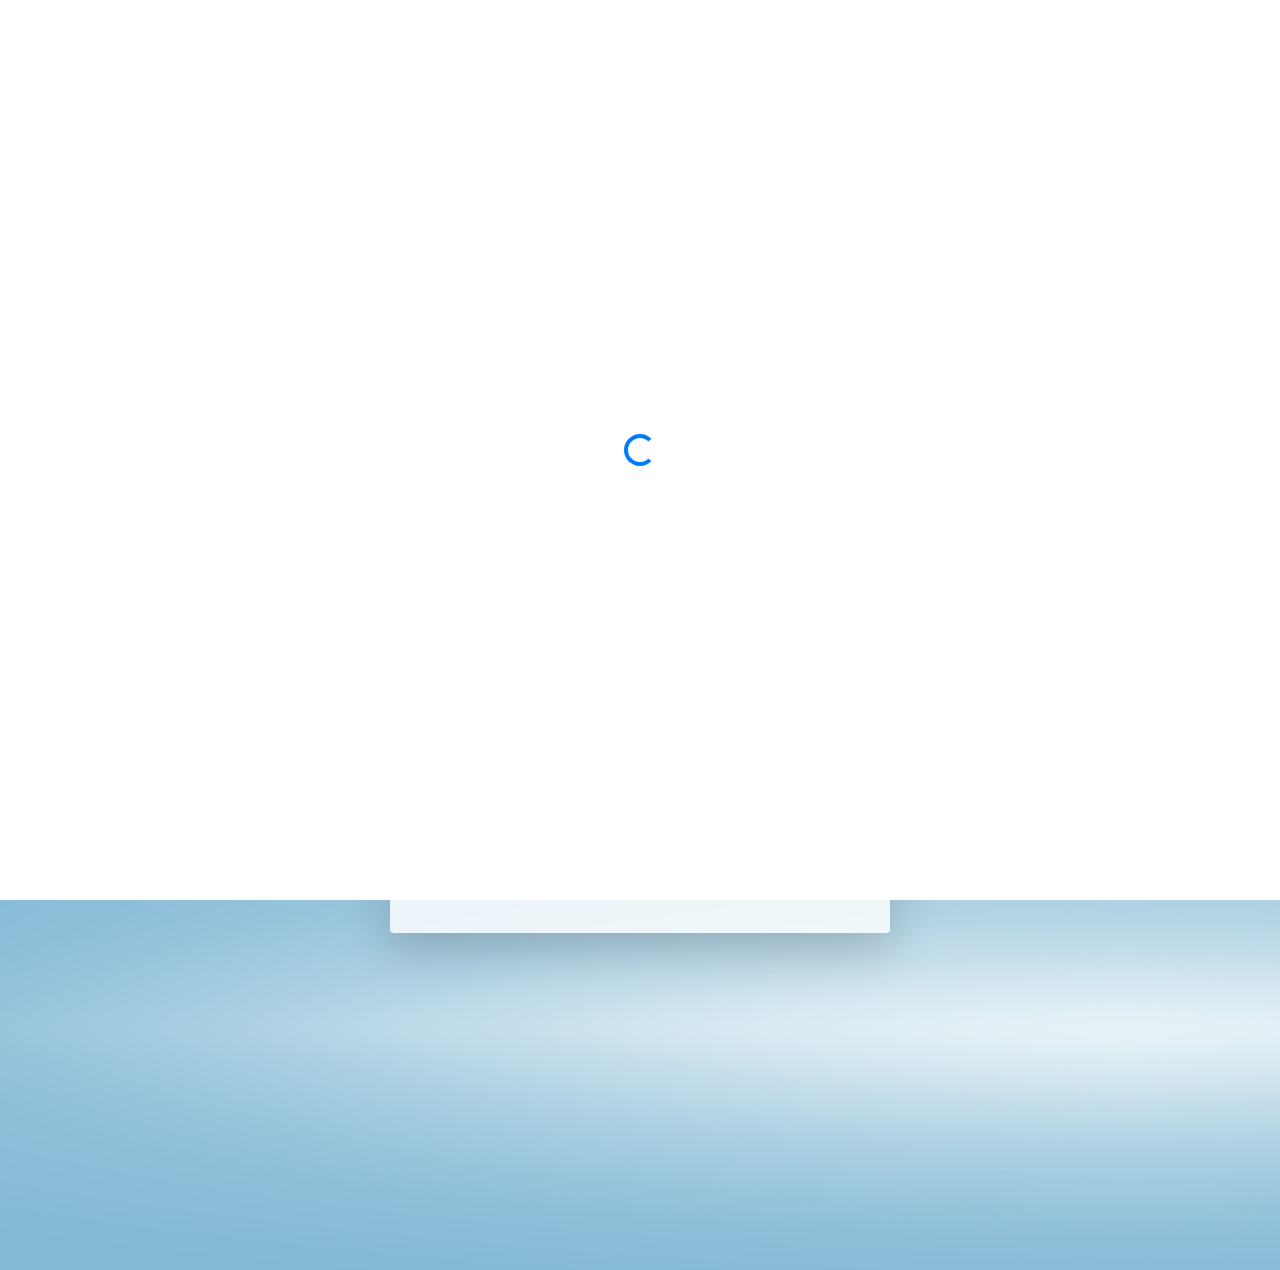
==== commit a8d23bcf: "Update index.html" ====
--- a/index.html
+++ b/index.html
@@ -66,7 +66,9 @@
                 </div>
                 <div class="container mt-4 text-center">
                     <p class="text-muted">Ini hanya simulasi. Untuk permohonan resmi, silakan unduh aplikasi PLN Mobile di Google Play Store atau Apple App Store.</p>
-                
+                    <div class="d-inline-block mx-2">
+                        <img src="logo/plnmobile.png" alt="Logo PLN" style="width: 70px;">
+                    </div>
                     <!-- Logo Unduhan -->
                     <div class="d-flex justify-content-center align-items-center">
                         <div class="d-inline-block mx-2">
@@ -74,11 +76,6 @@
                                 <img src="logo/gpandroid.png" alt="Download on Google Play" style="width: 120px;">
                             </a>
                         </div>
-                
-                        <div class="d-inline-block mx-2">
-                            <img src="logo/plnmobile.png" alt="Logo PLN" style="width: 70px;">
-                        </div>
-                
                         <div class="d-inline-block mx-2">
                             <a href="https://apps.apple.com/id/app/pln-mobile/id1234567890" target="_blank">
                                 <img src="logo/gpapple.png" alt="Download on the App Store" style="width: 95px; margin-right: 10px;">
@@ -253,26 +250,13 @@
             </div>
         </div>
         
-<footer class="bg-dark text-white mt-5 p-4 fixed-bottom">
+<footer class="bg-dark text-white mt-3 p-2 fixed-bottom">
     <div class="container">
         <div class="row">
             <div class="col text-center">
                 <p class="mb-0">© 2024 Hitung Harga Permohonan Listrik. Semua Hak Dilindungi.</p>
             </div>
         </div>
-        <div class="row social-icons">
-            <div class="col text-center">
-                <a href="https://www.facebook.com/ghibran.adean" class="text-white mr-3">
-                    <i class="fab fa-facebook-f"></i>
-                </a>
-                <a href="https://x.com/BangDean2710" class="text-white mr-3">
-                    <img src="logo/x.png" alt="X Logo" style="width: 19px; height: 19px;">
-                </a>
-                <a href="https://www.instagram.com/nandayulandaa/?hl=en" class="text-white mr-3">
-                    <i class="fab fa-instagram"></i>
-                </a>
-            </div>
-        </div>
     </div>
 </footer>
 
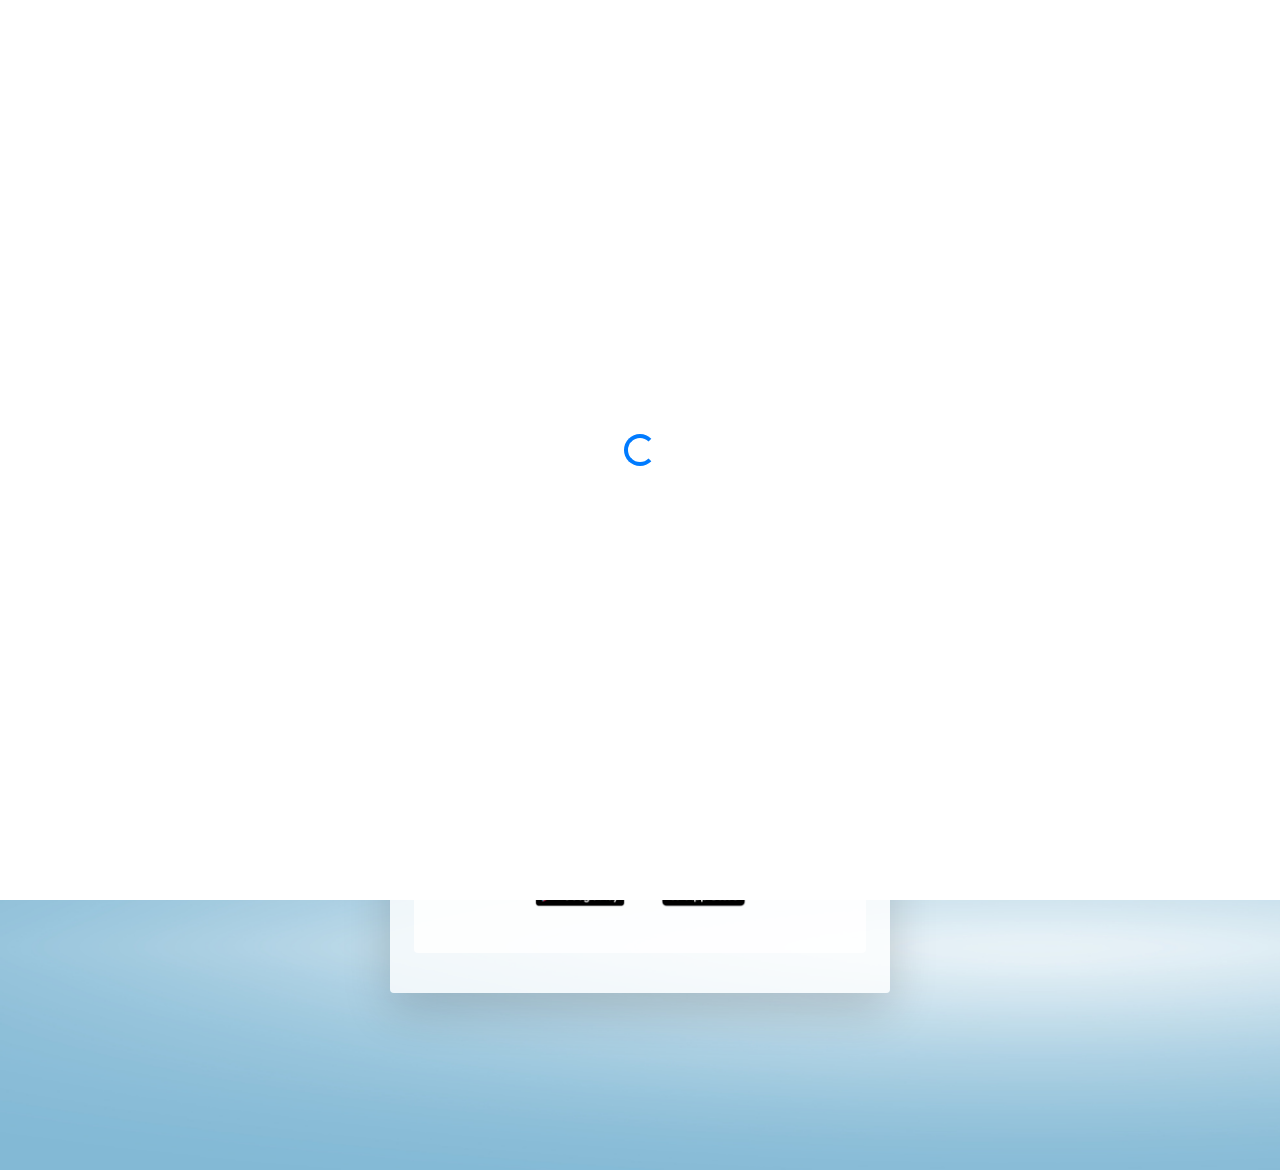
==== commit 7222f057: "Update index.html" ====
--- a/index.html
+++ b/index.html
@@ -54,13 +54,17 @@
                 <div class="card-body text-center">
                     <h5 class="card-title">Pilih Jenis Permohonan</h5>
                     <div class="d-flex justify-content-center mb-3">
-                        <button type="button" class="btn btn-primary" data-bs-toggle="modal" data-bs-target="#modalPasangBaru">
-                            <i class="fas fa-plug"></i> Pasang Baru
+                        <button data-bs-toggle="modal" data-bs-target="#modalPasangBaru">
+                            <svg viewBox="0 0 24 24" width="24" height="24" stroke="currentColor" stroke-width="2" fill="none" stroke-linecap="round" stroke-linejoin="round" class="css-i6dzq1">
+                                <polygon points="13 2 3 14 12 14 11 22 21 10 12 10 13 2"></polygon>
+                            </svg> Pasang Baru
                         </button>
                     </div>
                     <div class="d-flex justify-content-center">
-                        <button type="button" class="btn btn-secondary" data-bs-toggle="modal" data-bs-target="#modalPerubahanDaya">
-                            <i class="fas fa-bolt"></i> Perubahan Daya
+                        <button data-bs-toggle="modal" data-bs-target="#modalPerubahanDaya">
+                            <svg viewBox="0 0 24 24" width="24" height="24" stroke="currentColor" stroke-width="2" fill="none" stroke-linecap="round" stroke-linejoin="round" class="css-i6dzq1">
+                                <polygon points="13 2 3 14 12 14 11 22 21 10 12 10 13 2"></polygon>
+                            </svg> Perubahan Daya
                         </button>
                     </div>
                 </div>
--- a/style/style.css
+++ b/style/style.css
@@ -3,7 +3,8 @@
     background-size: cover;
     background-repeat: no-repeat;
     min-height: 130vh; /* Minimum height set to 100% of the viewport height */
-    margin: 0; /* Remove any default margin */
+    margin: 0;
+    padding: 38px; /* Remove any default margin */
 }
 
 .card {
@@ -41,7 +42,7 @@
 @media (max-width: 767.98px) {
     body {
         background-image: url('../img/bg1.png');
-        background-size: 500%; /* Atur ukuran background untuk layar kecil */
+        background-size: 600%; /* Atur ukuran background untuk layar kecil */
         background-repeat: no-repeat;
         background-position: center top;
     }
@@ -75,5 +76,53 @@
     .navbar-nav.ms-auto {
         margin-left: auto;
     }
+    .navbar {
+        transition: background-color 0.3s ease;
+    }
+
+    .navbar-nav .nav-link {
+        transition: color 0.3s ease;
+    }
+
+    .navbar-light .navbar-nav .nav-link {
+        color: #333;
+    }
+
+    .navbar-light .navbar-nav .nav-link:hover {
+        color: #fff;
+        background-color: #343a40;
+        border-radius: 10px;
+    }
+
+    /* From Uiverse.io by barisdogansutcu */ 
+    button {
+        display: flex;
+        align-items: center;
+        justify-content: center;
+        gap: 10px;
+        font-family: inherit;
+        font-size: 13px;
+        font-weight: 500;
+        text-transform: uppercase;
+        letter-spacing: 0.4px;
+        color: #fff;
+        background-color: #33afff;
+        border-style: solid;
+        border-width: 2px 2px 2px 2px;
+        border-color: rgba(255, 255, 255, 0.333);
+        border-radius: 40px 40px 40px 40px;
+        padding: 16px 24px 16px 28px;
+        transform: translate(0px, 0px) rotate(0deg);
+        transition: 0.2s;
+        box-shadow: -4px -2px 16px 0px #ffffff, 4px 2px 16px 0px rgb(95 157 231 / 48%);
+    }
     
-    +    button:hover {
+        color: #516d91;
+        background-color: #E5EDF5;
+        box-shadow: -2px -1px 8px 0px #ffffff, 2px 1px 8px 0px rgb(95 157 231 / 48%);
+    }
+    
+    button:active {
+        box-shadow: none;
+    }
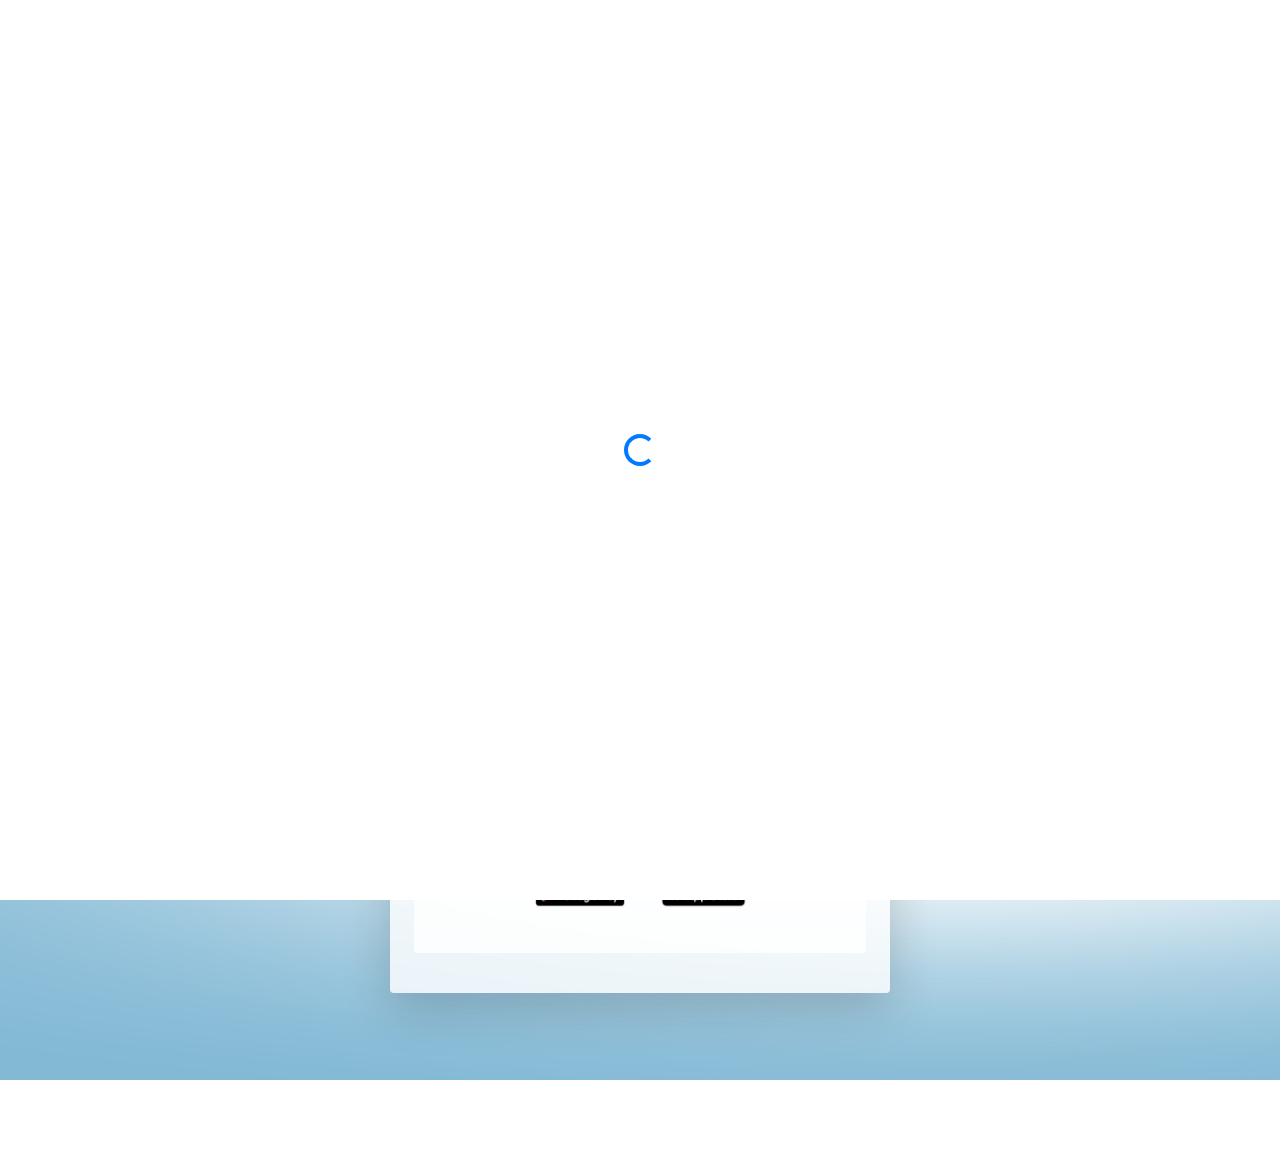
==== commit 80dfc3af: "Update index.html" ====
--- a/index.html
+++ b/index.html
@@ -33,6 +33,9 @@
                         </li>
                         <li class="nav-item">
                             <a class="nav-link" href="aboutus.html">About Us</a>
+                        </li>
+                        <li class="nav-item">
+                            <a class="nav-link" href="syarat.html">Syarat & Ketentuan</a>
                         </li>
                     </ul>
                 </div>
--- a/style/style.css
+++ b/style/style.css
@@ -1,6 +1,5 @@
 body {
     background-image: url('../img/bg1.png');
-    background-size: cover;
     background-repeat: no-repeat;
     min-height: 130vh; /* Minimum height set to 100% of the viewport height */
     margin: 0;
